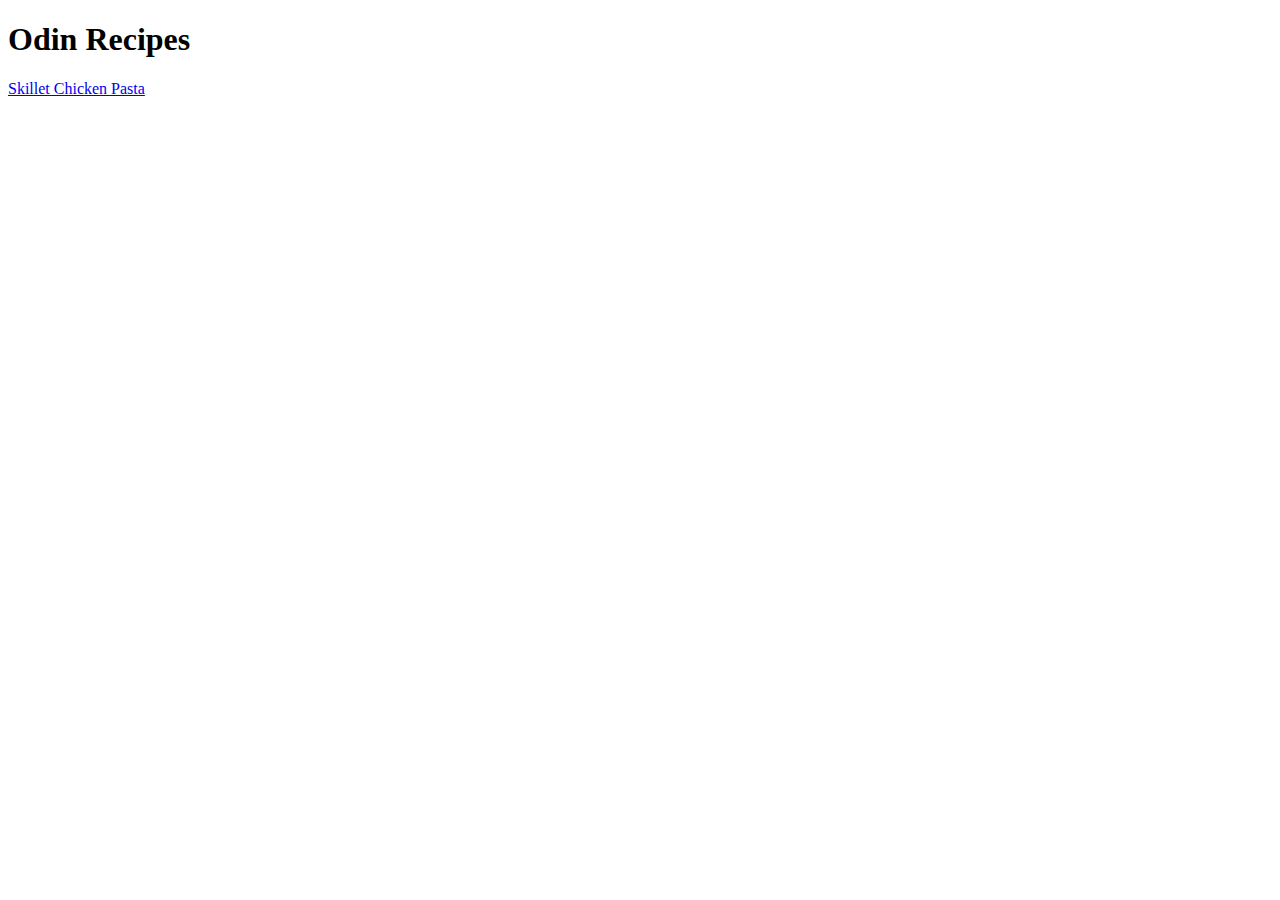
==== index.html @ 2d95a2eb "Added index.html and chickenpasta.html with lists and images" ====
<!DOCTYPE html>
<html lang="en">
<head>
    <meta charset="UTF-8">
    <meta name="viewport" content="width=device-width, initial-scale=1.0">
    <title>My Food Recipes</title>
</head>
<body>
    <h1>Odin Recipes</h1>

    <a href="./recipes/chickenpasta.html">Skillet Chicken Pasta</a>
</body>
</html>
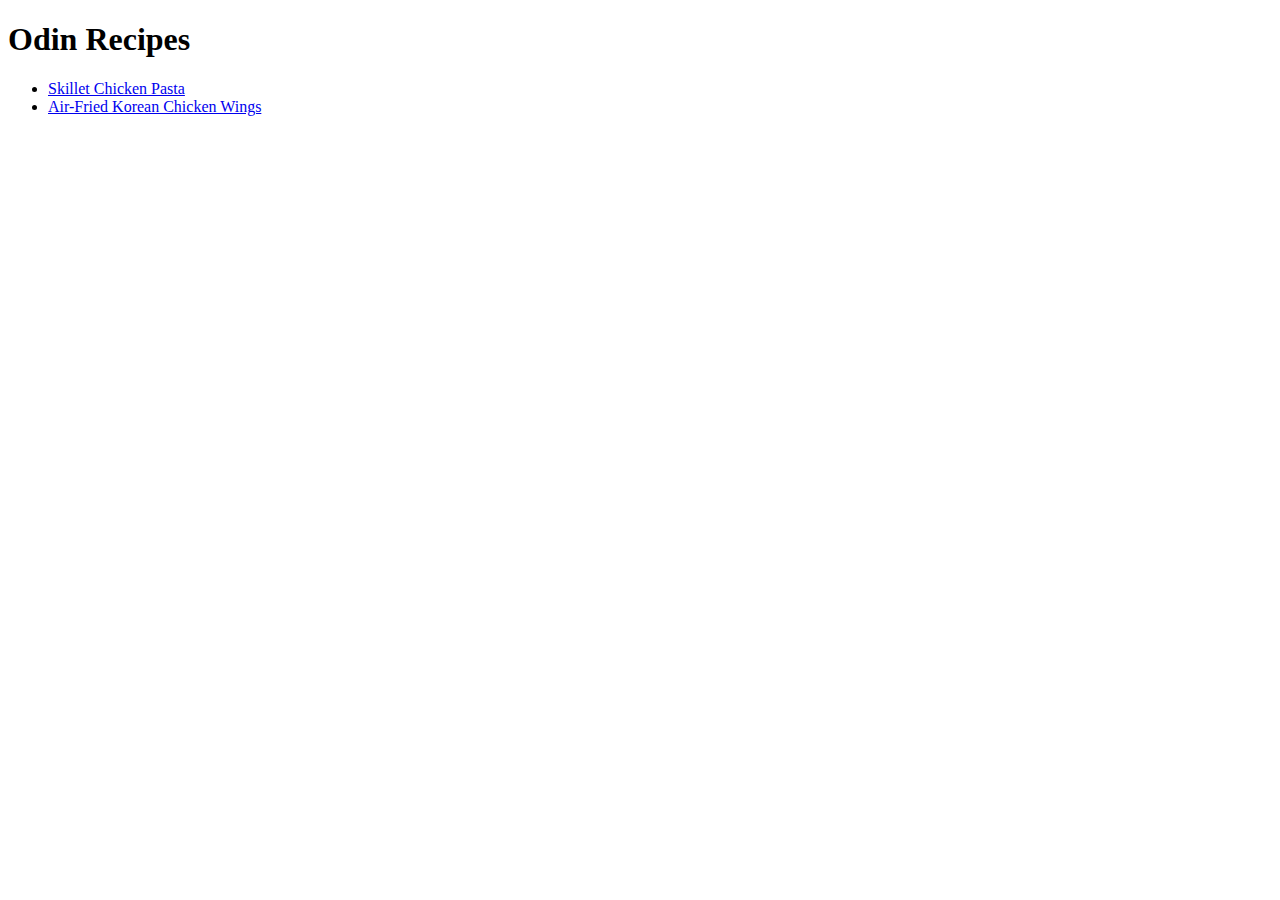
==== commit 963e9114: "Added chickenwings.html and created list of recipes on index page" ====
--- a/index.html
+++ b/index.html
@@ -8,6 +8,9 @@
 <body>
     <h1>Odin Recipes</h1>
 
-    <a href="./recipes/chickenpasta.html">Skillet Chicken Pasta</a>
+    <ul>
+    <li><a href="./recipes/chickenpasta.html">Skillet Chicken Pasta</a></li>
+    <li><a href="./recipes/chickenwings.html">Air-Fried Korean Chicken Wings</a></li>    
+    </ul>
 </body>
 </html>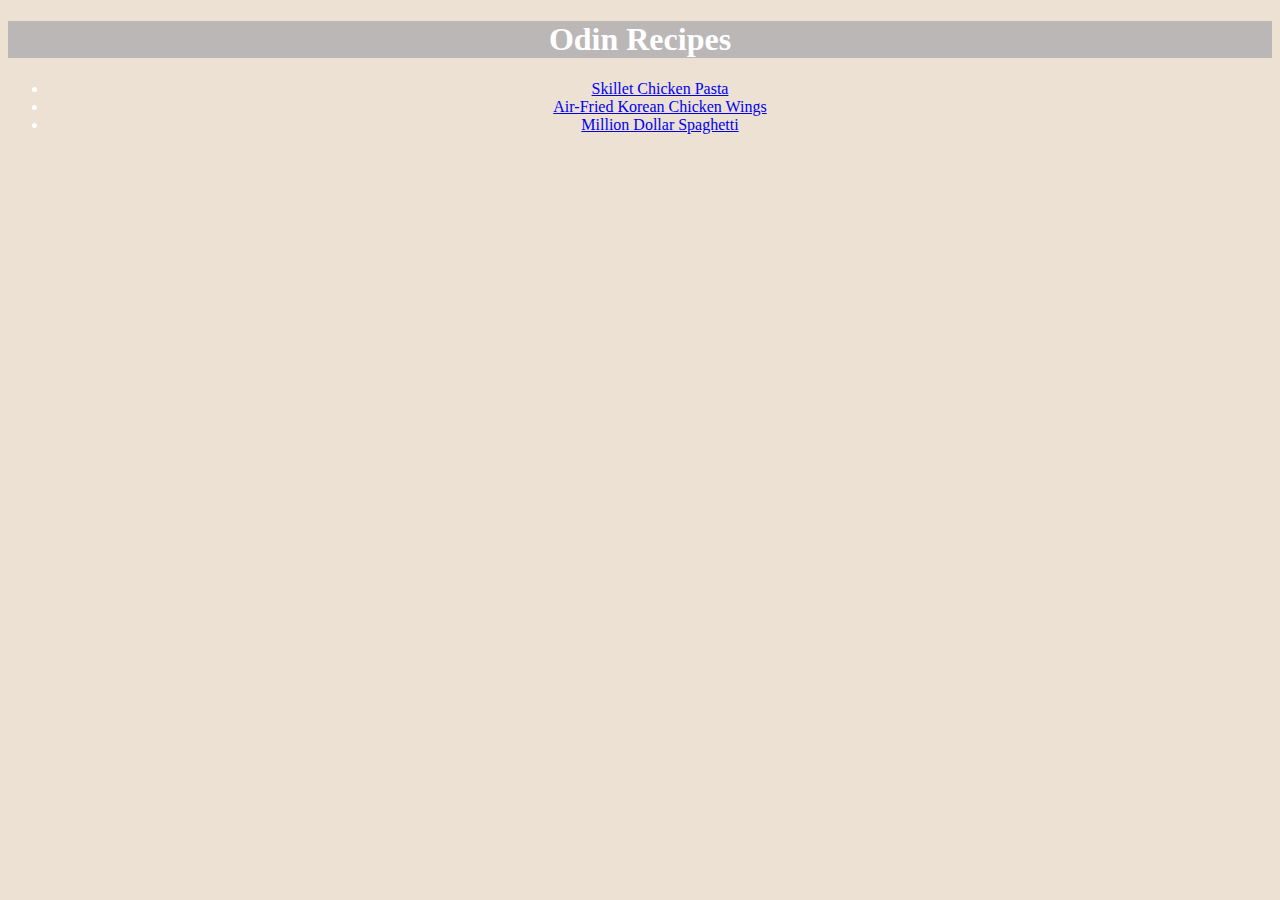
==== commit b9b2cc4f: "Added Basic CSS toeach html page" ====
--- a/index.html
+++ b/index.html
@@ -4,13 +4,18 @@
     <meta charset="UTF-8">
     <meta name="viewport" content="width=device-width, initial-scale=1.0">
     <title>My Food Recipes</title>
+    <link rel="stylesheet" href="styles/styles.css">
 </head>
 <body>
-    <h1>Odin Recipes</h1>
-
-    <ul>
-    <li><a href="./recipes/chickenpasta.html">Skillet Chicken Pasta</a></li>
-    <li><a href="./recipes/chickenwings.html">Air-Fried Korean Chicken Wings</a></li>    
-    </ul>
+    <div id="title">
+        <h1>Odin Recipes</h1>
+    </div>
+    <div id="links">
+        <ul>
+        <li><a href="./recipes/chickenpasta.html">Skillet Chicken Pasta</a></li>
+        <li><a href="./recipes/chickenwings.html">Air-Fried Korean Chicken Wings</a></li>    
+        <li><a href="./recipes/spaghetti.html">Million Dollar Spaghetti</a></li>
+        </ul>
+    </div>
 </body>
 </html>--- a/styles/styles.css
+++ b/styles/styles.css
@@ -0,0 +1,28 @@
+
+ body {
+    background-color: rgb(236, 225, 211);
+ }
+ 
+ #title,
+ #links { 
+    color: white;
+    text-align: center;
+ }
+
+ #title{
+    background-color: rgb(187, 183, 183);
+ }
+
+ .name {
+    text-align: center;
+    background-color: rgb(202, 201, 201);
+
+ }
+
+  .image{
+    text-align: center;
+  }
+
+  
+
+ 